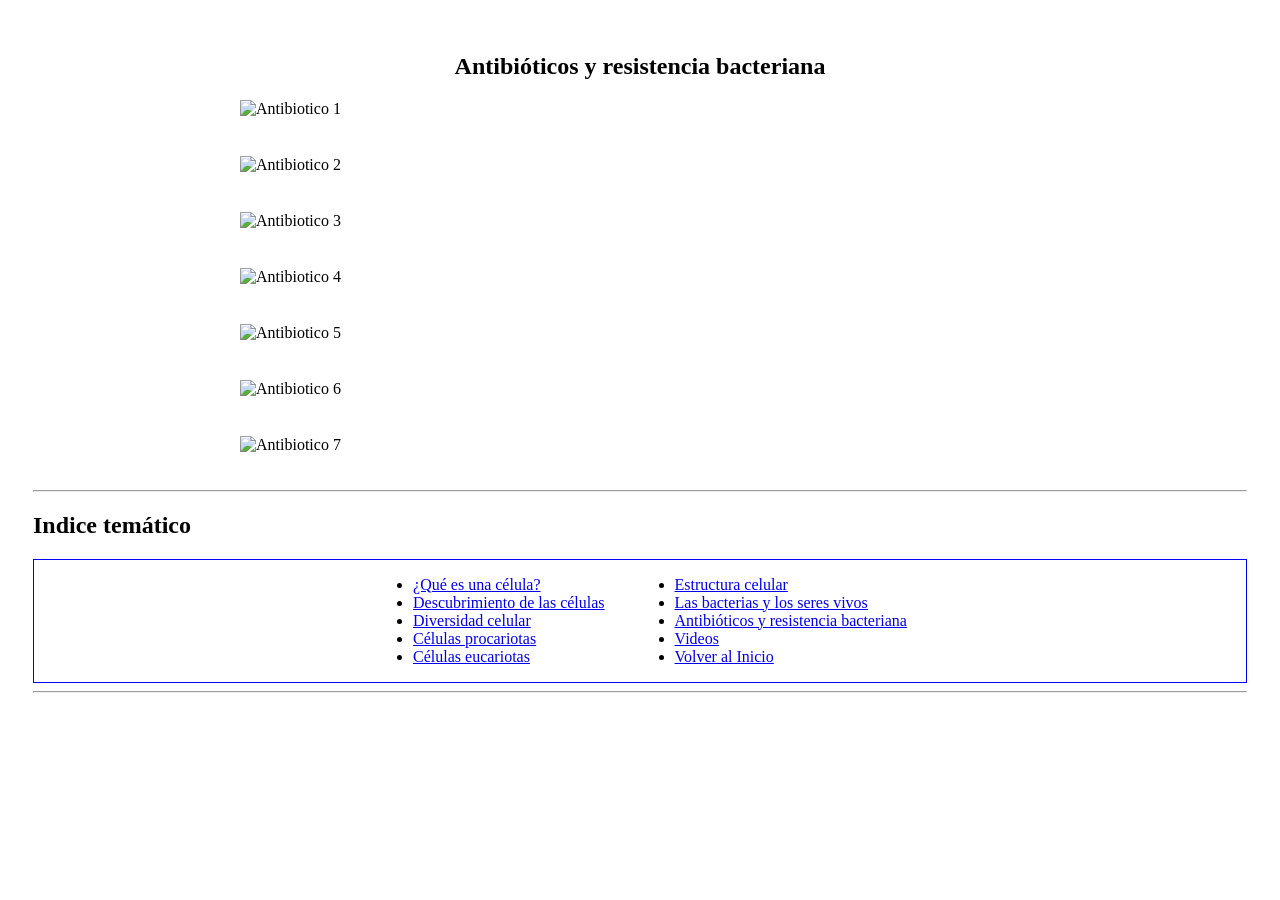
==== antibioticos.html @ 7fe4d7f8 "Add files via upload" ====
<!DOCTYPE html>
<html lang="es">

<head>
    <meta charset="UTF-8">
    <meta name="viewport" content="width=device-width, initial-scale=1.0">
    <link rel="stylesheet" href="styles.css" />
    <title>Antibioticos</title>
</head>

<body>
 <header>
    <h2 class="celula2">Antibióticos y resistencia bacteriana</h2>
     </header>
 <main>
    <div class="contene_diapo">
       <img class="contene_cel" src="https://fernandocresta.github.io/sitio-de-celula/images/pag63.jpg" alt="Antibiotico 1">
       <br>
       <img class="contene_cel" src="https://fernandocresta.github.io/sitio-de-celula/images/pag65.jpg" alt="Antibiotico 2">
       <br>
       <img class="contene_cel" src="https://fernandocresta.github.io/sitio-de-celula/images/pag66.jpg" alt="Antibiotico 3">
       <br>
       <img class="contene_cel" src="https://fernandocresta.github.io/sitio-de-celula/images/pag67.jpg" alt="Antibiotico 4">
       <br>
       <img class="contene_cel" src="https://fernandocresta.github.io/sitio-de-celula/images/pag70.jpg" alt="Antibiotico 5">
       <br>
       <img class="contene_cel" src="https://fernandocresta.github.io/sitio-de-celula/images/pag71.jpg" alt="Antibiotico 6">
       <br>
       <img class="contene_cel" src="https://fernandocresta.github.io/sitio-de-celula/images/pag72.jpg" alt="Antibiotico 7">
       <br>
    </div>
    <hr> <!-- inidica una raya -->
    
    <div id="menu"></div>
    <script>
    fetch("menu.html")
    .then(response => response.text())
    .then(data => {
          document.getElementById("menu").innerHTML = data;
    });
    </script>
    <hr>
</main>
<br/>
</body>

</html>
---- styles.css ----
body{
  padding: 25px;
  background-image: url(https://fernandocresta.github.io/sitio-de-celula/images/fondo_pantallas.jpg);
}
.title {
	color: #5C6AC4;
}
.celula,.celula2{
    text-align: center;
}   
.celula{
    text-align: center;
    background-color: pink;
    border: 1px solid blue;
}
footer {
    font-size: 11px;
}
footer h3 {
    margin: 0 0 0 0;
}
footer p {
    margin: 1px 0;
}
.contene_cel{
    display: flex;
    justify-content: center;
}
.contene_diapo img {
    display: block;      /* una debajo de la otra */
    width: 100%;         /* ocupa todo el ancho disponible */
    max-width: 800px;    /* tamaño máximo */
    height: auto;        /* conserva proporciones */
    margin: 10px auto;   /* centradas */
}
.parrafo1{
    font-size: 18px;
    font-weight: bold;
    font-style: italic;
}
.contenedor_nav{
    border:1px solid blue;
    display: flex; 
    gap: 30px; 
    justify-content: center;
}  
.contenedor_videos{
    display: flex;
    flex-direction: column;
    align-items: center;
    gap: 10px;
    margin: 30px 0;
}
.contenedor_videos iframe{
    width: 90%;
    max-width: 800px;
    aspect-ratio: 16 / 9;
    height: auto;
    border: 2px solid #0b7dda;
    border-radius: 10px;
}
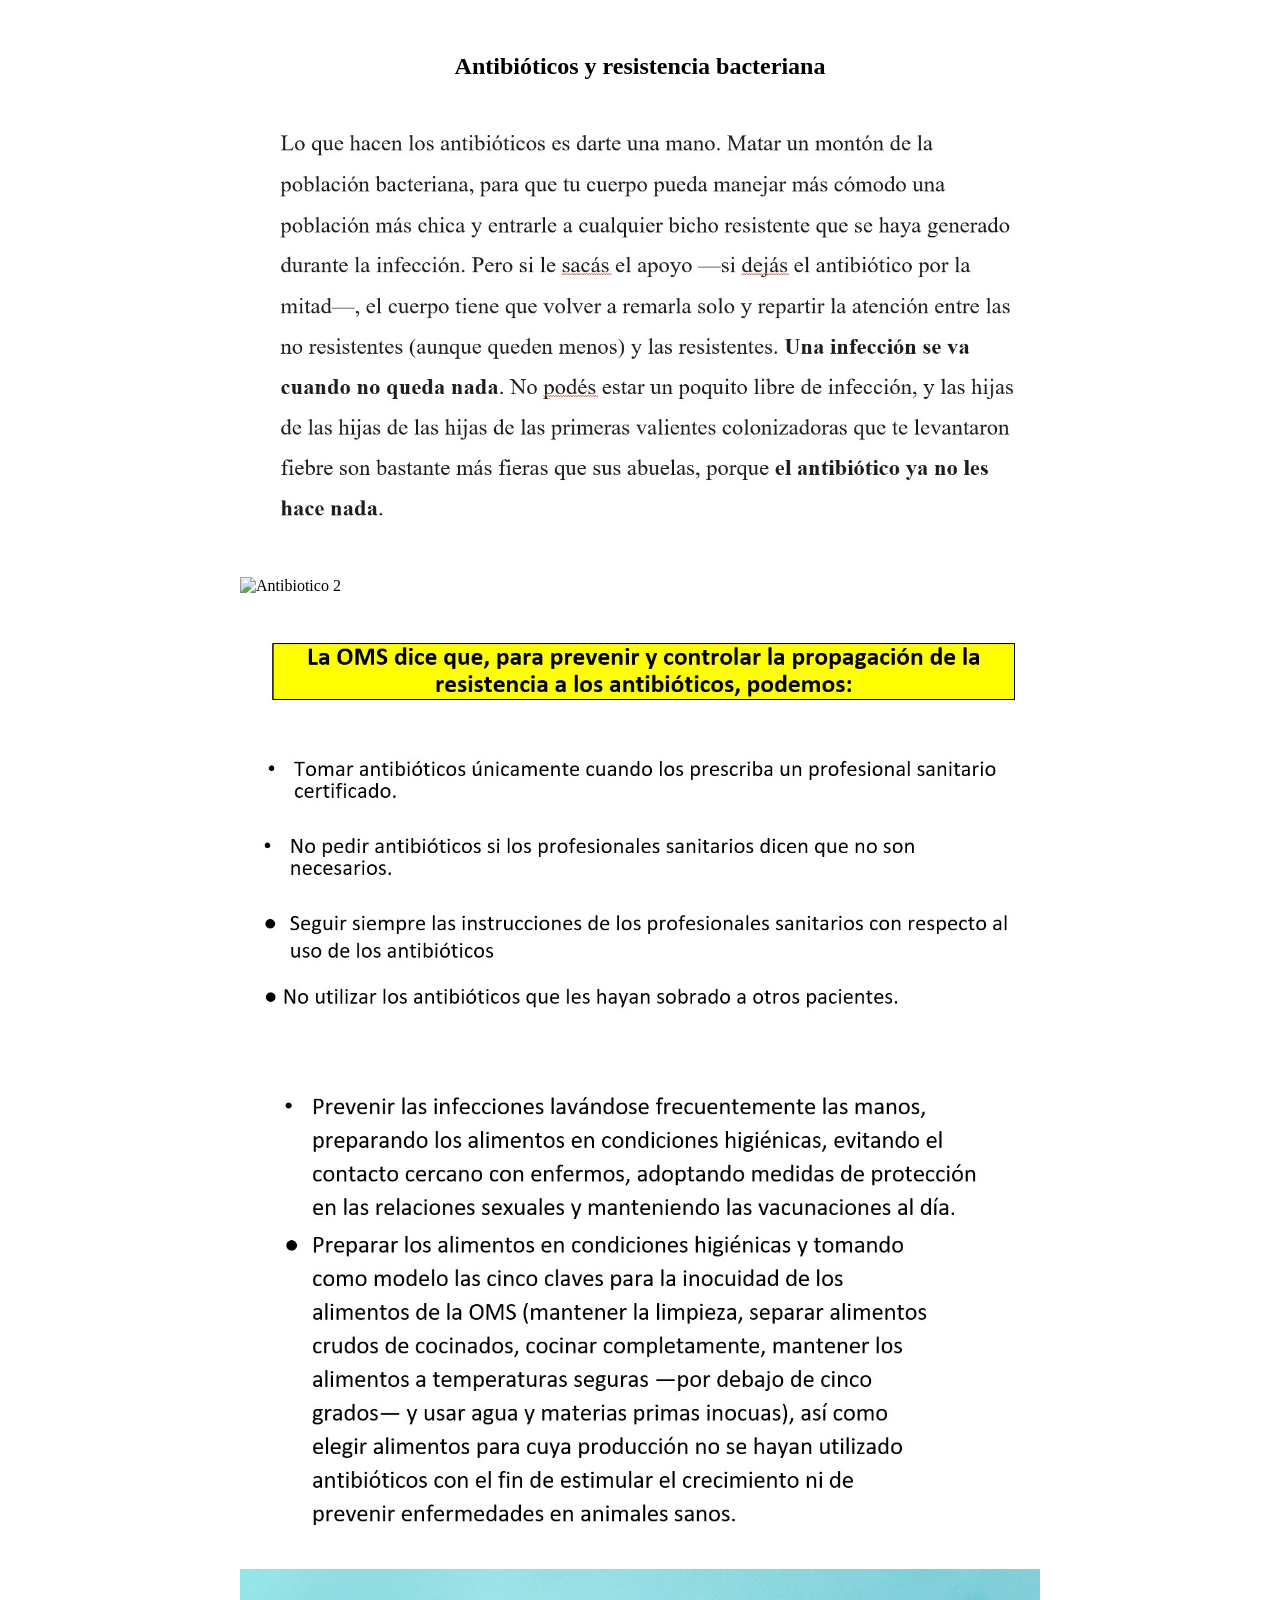
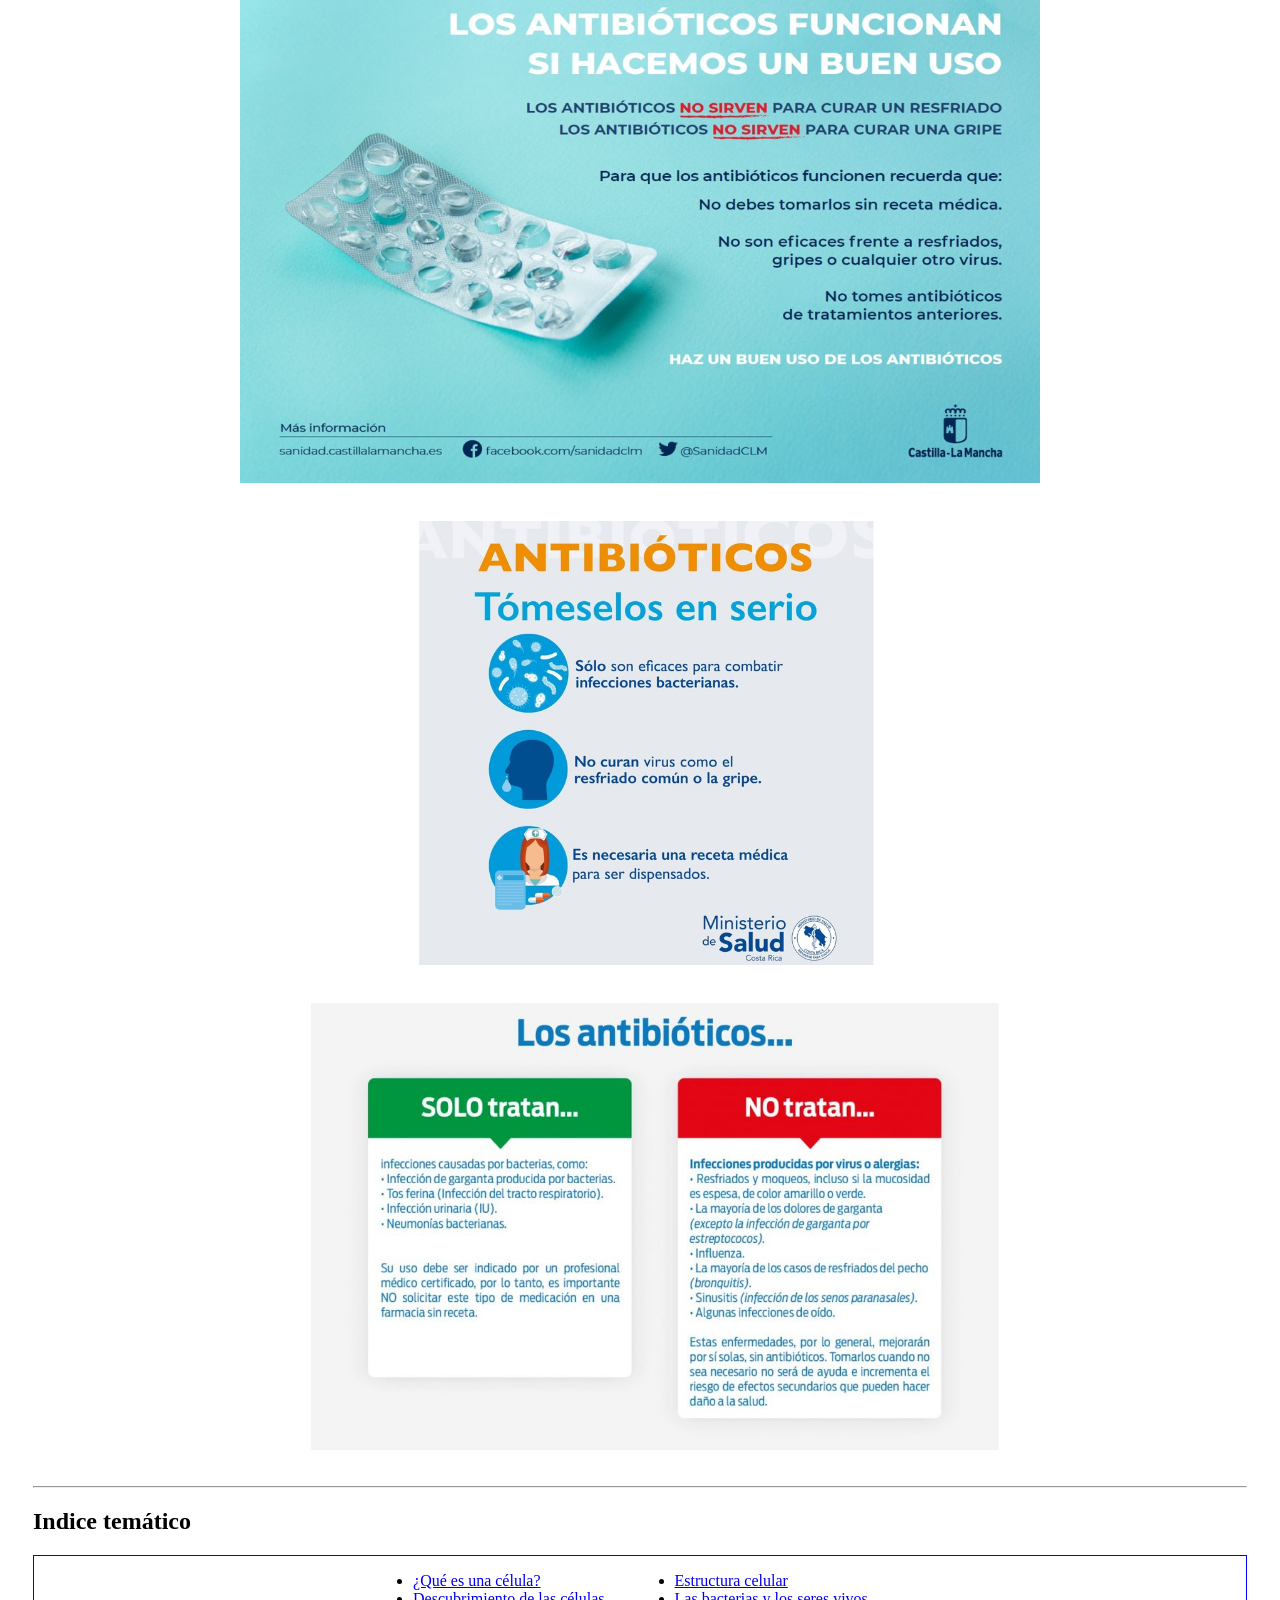
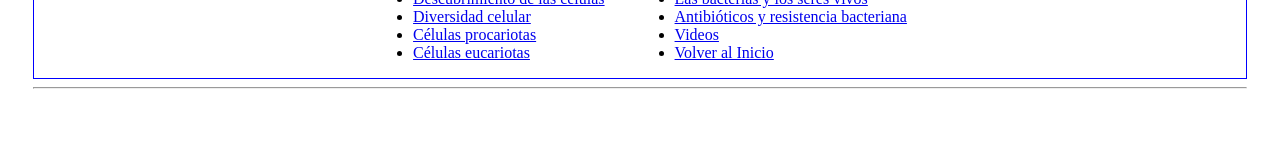
==== commit 796b9b7b: "Update antibioticos.html" ====
--- a/antibioticos.html
+++ b/antibioticos.html
@@ -14,19 +14,19 @@
      </header>
  <main>
     <div class="contene_diapo">
-       <img class="contene_cel" src="https://fernandocresta.github.io/sitio-de-celula/images/pag63.jpg" alt="Antibiotico 1">
+       <img class="contene_cel" src="https://jhhjkh.github.io/sitio-de-la-celula/images/pag63.jpg" alt="Antibiotico 1">
        <br>
-       <img class="contene_cel" src="https://fernandocresta.github.io/sitio-de-celula/images/pag65.jpg" alt="Antibiotico 2">
+       <img class="contene_cel" src="https://https://jhhjkh.github.io/sitio-de-la-celula/images/pag65.jpg" alt="Antibiotico 2">
        <br>
-       <img class="contene_cel" src="https://fernandocresta.github.io/sitio-de-celula/images/pag66.jpg" alt="Antibiotico 3">
+       <img class="contene_cel" src="https://jhhjkh.github.io/sitio-de-la-celula/images/pag66.jpg" alt="Antibiotico 3">
        <br>
-       <img class="contene_cel" src="https://fernandocresta.github.io/sitio-de-celula/images/pag67.jpg" alt="Antibiotico 4">
+       <img class="contene_cel" src="https://jhhjkh.github.io/sitio-de-la-celula/images/pag67.jpg" alt="Antibiotico 4">
        <br>
-       <img class="contene_cel" src="https://fernandocresta.github.io/sitio-de-celula/images/pag70.jpg" alt="Antibiotico 5">
+       <img class="contene_cel" src="https://jhhjkh.github.io/sitio-de-la-celula/images/pag70.jpg" alt="Antibiotico 5">
        <br>
-       <img class="contene_cel" src="https://fernandocresta.github.io/sitio-de-celula/images/pag71.jpg" alt="Antibiotico 6">
+       <img class="contene_cel" src="https://jhhjkh.github.io/sitio-de-la-celula/images/pag71.jpg" alt="Antibiotico 6">
        <br>
-       <img class="contene_cel" src="https://fernandocresta.github.io/sitio-de-celula/images/pag72.jpg" alt="Antibiotico 7">
+       <img class="contene_cel" src="https://jhhjkh.github.io/sitio-de-la-celula/images/pag72.jpg" alt="Antibiotico 7">
        <br>
     </div>
     <hr> <!-- inidica una raya -->
@@ -44,4 +44,4 @@
 <br/>
 </body>
 
-</html>+</html>
